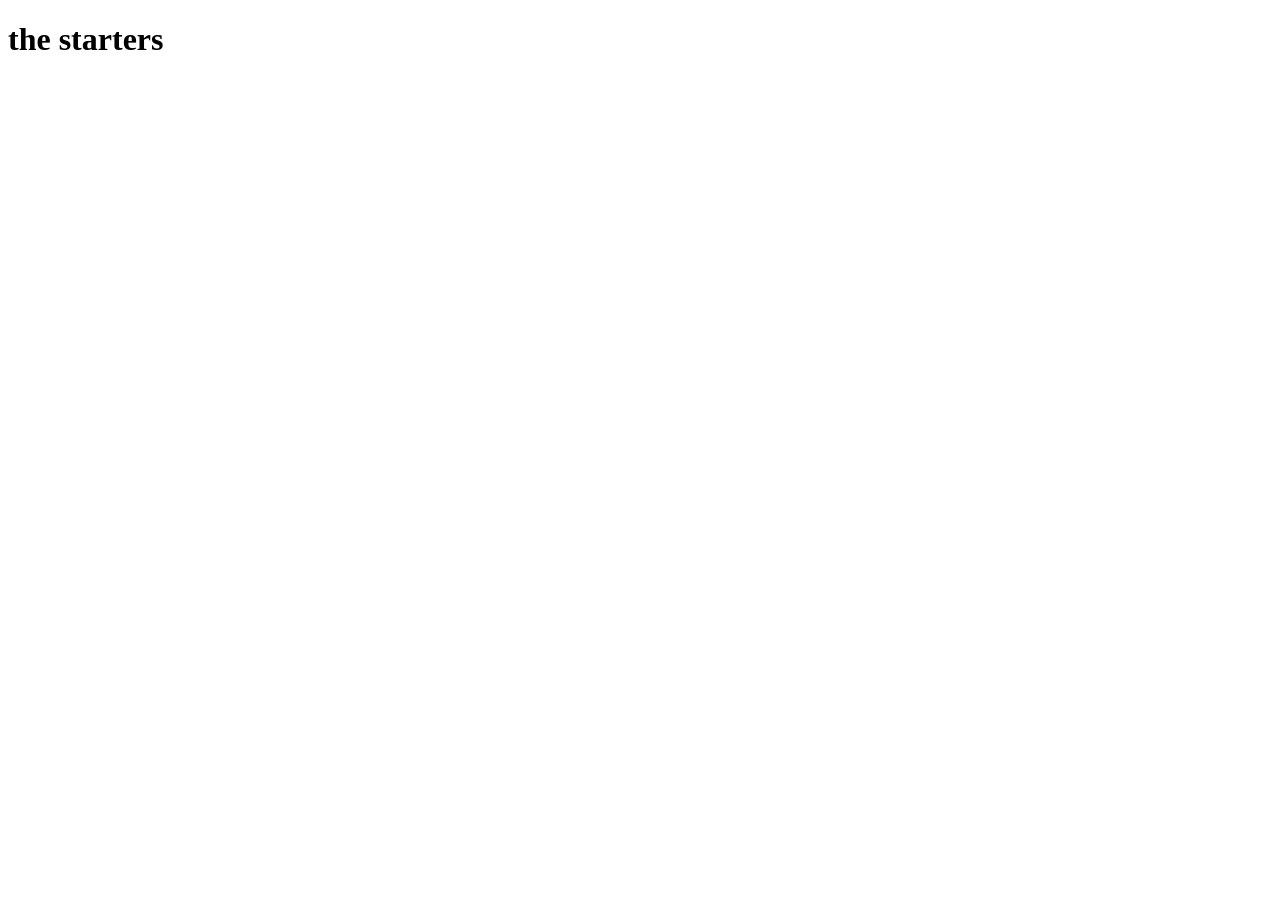
==== index.html @ fda72216 "index page added Added the basic HTML page" ====
<!doctype html>

<html lang="en">
<head>
  <meta charset="utf-8">

  <title>The HTML5 Herald</title>
  <meta name="description" content="The HTML5 Herald">
  <meta name="author" content="SitePoint">

  <link rel="stylesheet" href="css/styles.css?v=1.0">

  <!--[if lt IE 9]>
    <script src="http://html5shiv.googlecode.com/svn/trunk/html5.js"></script>
  <![endif]-->
</head>

<body>
    <h1>the starters</h1>
  <script src="js/scripts.js"></script>
</body>
</html>
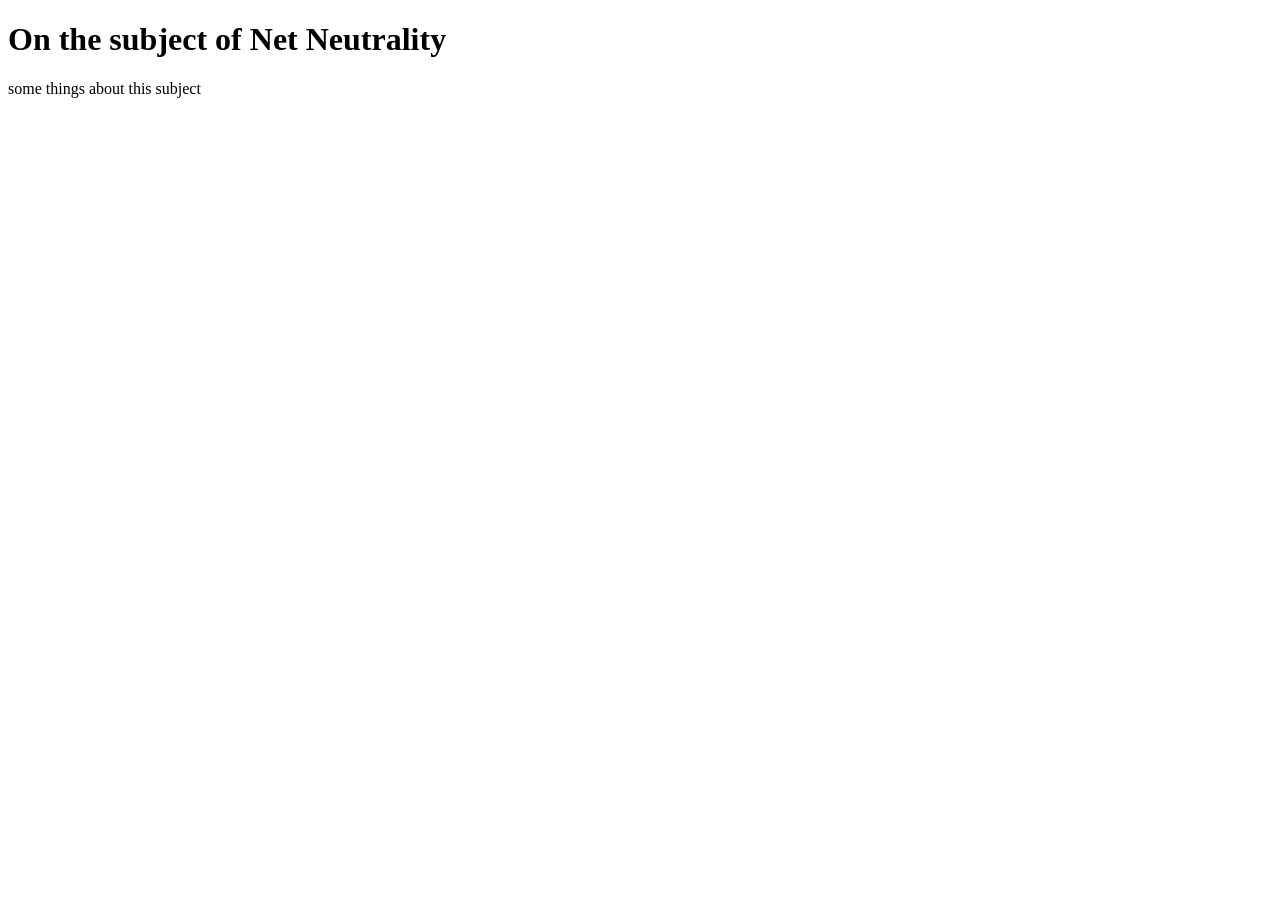
==== commit 4a052009: "a lot of random things the crawler was modified back to the old version of just grabbing everything." ====
--- a/index.html
+++ b/index.html
@@ -1,22 +1,14 @@
-<!doctype html>
+<!DOCTYPE html>
+<html xmlns="http://www.w3.org/1999/xhtml" xml:lang="en" lang="en">
+<head>
+  <meta charset="UTF-8" />
+  <title>Sam's fake dissertation</title>
+  <script src="src/model/Book.js"></script>
+</head>
+<body>
+  <h1>On the subject of Net Neutrality</h1>
 
-<html lang="en">
-<head>
-  <meta charset="utf-8">
+  <p>some things about this subject</p>
 
-  <title>The HTML5 Herald</title>
-  <meta name="description" content="The HTML5 Herald">
-  <meta name="author" content="SitePoint">
-
-  <link rel="stylesheet" href="css/styles.css?v=1.0">
-
-  <!--[if lt IE 9]>
-    <script src="http://html5shiv.googlecode.com/svn/trunk/html5.js"></script>
-  <![endif]-->
-</head>
-
-<body>
-    <h1>the starters</h1>
-  <script src="js/scripts.js"></script>
 </body>
 </html>
